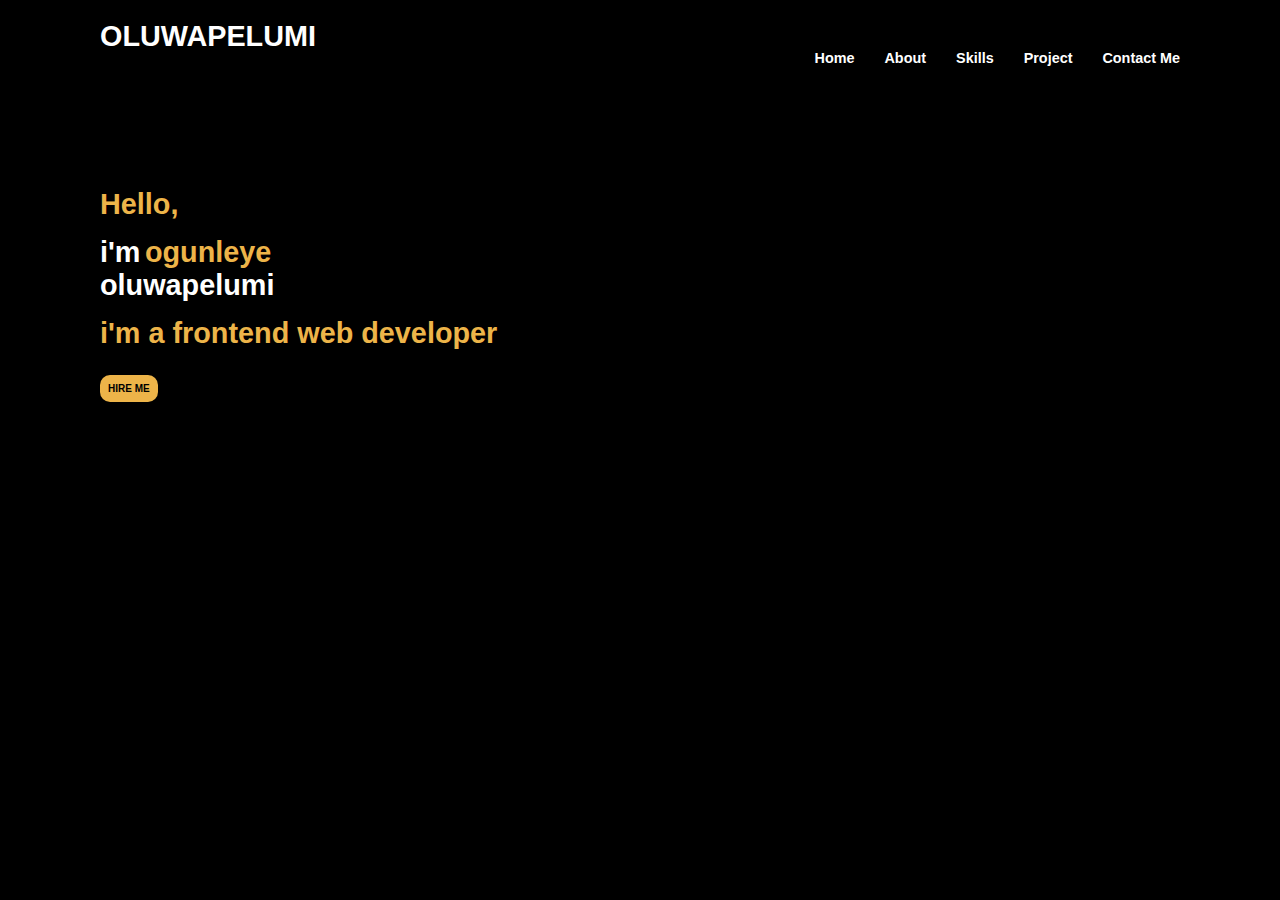
==== portfolio.html @ 4d292efc "create a portfolio website" ====
<!DOCTYPE html>
<html lang="en">
<head>
    <meta charset="UTF-8">
    <meta http-equiv="X-UA-Compatible" content="IE=edge">
    <meta name="viewport" content="width=device-width, initial-scale=1.0">
    <title>MY PORTFOLIO WEBSITE</title>
    <link rel="stylesheet" href="https://cdnjs.cloudflare.com/ajax/libs/font-awesome/6.4.0/css/brands.min.css" integrity="sha512-9YHSK59/rjvhtDcY/b+4rdnl0V4LPDWdkKceBl8ZLF5TB6745ml1AfluEU6dFWqwDw9lPvnauxFgpKvJqp7jiQ==" crossorigin="anonymous" referrerpolicy="no-referrer" />
  <link rel="stylesheet" href="./portfolio.css">
</head>
<body>
    <div class="container">
        <nav class="nav_container">
            <h2><a href="#" class="brand">Oluwapelumi</a></h2>
            <ul class="navlists">
                <li><a href=""  class="nav_items">home</a></li>
                 <li><a href="./about.html" class="nav_items">about</a></li>
                 <li><a href="" class="nav_items">skills</a></li>
                  <li><a href="./project.html" class="nav_items">project</a></li>
                   <li><a href="" class="nav_items">contact me</a></li>
            </ul>
        </nav>
        <section class="main_section">
            <header id="header">
                <div class="name-container">
                    <h2>Hello, </h2>
                    <span class="span1"> i'm</span>
                    <span class="span2">ogunleye</span>
                    <h1> oluwapelumi</h1>
                    <h3>i'm a frontend web developer</h3>
                    <button class="btn">hire me</button>
                </div>
                <div class="icon-container">
                   <img src="./icons8-linkedin-64.png" alt="">
                </div>
            <div class="profile_image">
                <img src="./ppp (2).png" alt="">
            </div>
        </header>
        </section>
    </div>
</body>
</html>
---- portfolio.css ----
*{
    margin: 0;
    padding: 0;
      text-decoration:none;
    list-style-type:none;
    font-family:'PT sans', sans-serif;
}
html{
    scroll-behavior: smooth;
}
body{
    background-color:black;
}
.container{
    padding:0 100px 0 100px;
    /* background-color: gray; */
    height: 100vh;
}
nav,
.navlists,
.nav_container
{
    display: flex;
    flex-wrap: wrap;
    justify-content:space-between;
    padding: 20px 0;
}
#header{
    display: flex;
    flex-wrap: wrap;
    justify-content:space-between;
    padding: 20px 0; 
}
.container{
    padding:0 100px 0 100px;
    /* background-color: gray; */
    height: 100vh;
}
.nav_items,
h1,
button,
.span1{
    color: white;
    font-size: 1.8rem;
    font-weight: 700;
    padding-bottom: 15px;
}
h2,
h3,
.span2{
   color:rgb(237, 180, 73); 
   font-size: 1.8rem;
    font-weight: 700;
    padding-bottom: 15px;
}
.name-container{
    /* margin-top: 20px; */
    padding: 70px 0;
}
li{
    margin-left: 30px;
}
.nav_items{
    color:  white;
    text-transform: capitalize;
    font-size: .9rem;
    /* text-transform: uppercase; */
    position: relative;
    top: 50%;
    bottom: 50%;
    transform: translate(-50%);
}
.nav_items:hover{
    color:rgb(237, 180, 73);
   border-bottom: 1px solid rgb(237, 180, 73);
}
.brand{
    font-size: 1.8rem;
    font-weight: 600;
    color:  white;
    text-transform: uppercase;
}
.profile_image >img{
    width: 100%;
    border-radius: 5px;
    max-width: 100%;
}
.btn{
    border-radius: 10px;
    border: none;
    background-color: rgb(237, 180, 73);
    padding: 8px;
    font-size: 10px;
    font-weight: 600;
    text-transform: uppercase;
    color: #000;
    margin-top: 10px;
    /* padding-top: 15px; */
}
.icon-container >img{
    color: white;
}
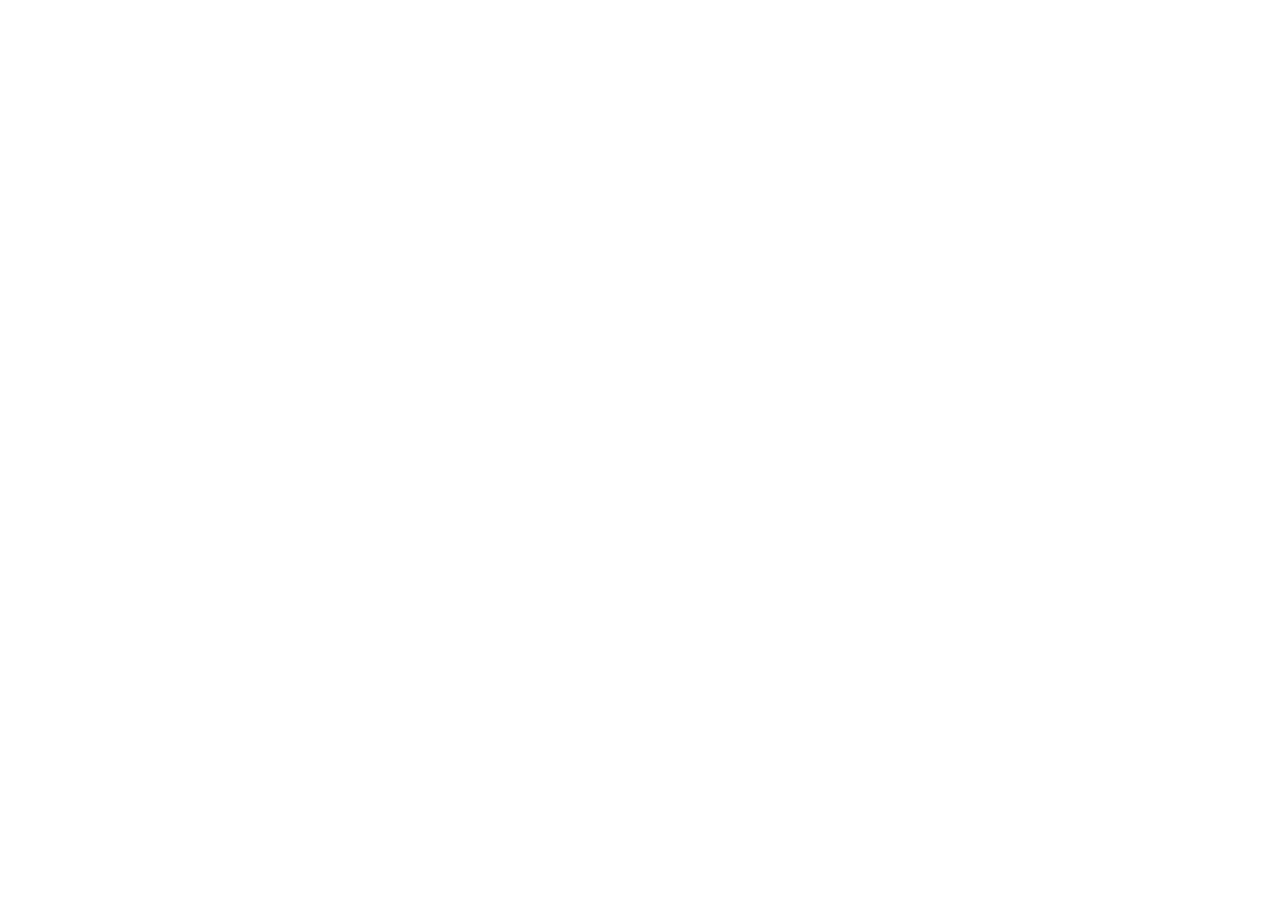
==== commit d01e0f87: "create a portfolio website" ====
--- a/portfolio.html
+++ b/portfolio.html
@@ -5,39 +5,9 @@
     <meta http-equiv="X-UA-Compatible" content="IE=edge">
     <meta name="viewport" content="width=device-width, initial-scale=1.0">
     <title>MY PORTFOLIO WEBSITE</title>
-    <link rel="stylesheet" href="https://cdnjs.cloudflare.com/ajax/libs/font-awesome/6.4.0/css/brands.min.css" integrity="sha512-9YHSK59/rjvhtDcY/b+4rdnl0V4LPDWdkKceBl8ZLF5TB6745ml1AfluEU6dFWqwDw9lPvnauxFgpKvJqp7jiQ==" crossorigin="anonymous" referrerpolicy="no-referrer" />
-  <link rel="stylesheet" href="./portfolio.css">
+   
 </head>
 <body>
-    <div class="container">
-        <nav class="nav_container">
-            <h2><a href="#" class="brand">Oluwapelumi</a></h2>
-            <ul class="navlists">
-                <li><a href=""  class="nav_items">home</a></li>
-                 <li><a href="./about.html" class="nav_items">about</a></li>
-                 <li><a href="" class="nav_items">skills</a></li>
-                  <li><a href="./project.html" class="nav_items">project</a></li>
-                   <li><a href="" class="nav_items">contact me</a></li>
-            </ul>
-        </nav>
-        <section class="main_section">
-            <header id="header">
-                <div class="name-container">
-                    <h2>Hello, </h2>
-                    <span class="span1"> i'm</span>
-                    <span class="span2">ogunleye</span>
-                    <h1> oluwapelumi</h1>
-                    <h3>i'm a frontend web developer</h3>
-                    <button class="btn">hire me</button>
-                </div>
-                <div class="icon-container">
-                   <img src="./icons8-linkedin-64.png" alt="">
-                </div>
-            <div class="profile_image">
-                <img src="./ppp (2).png" alt="">
-            </div>
-        </header>
-        </section>
-    </div>
+  
 </body>
 </html>